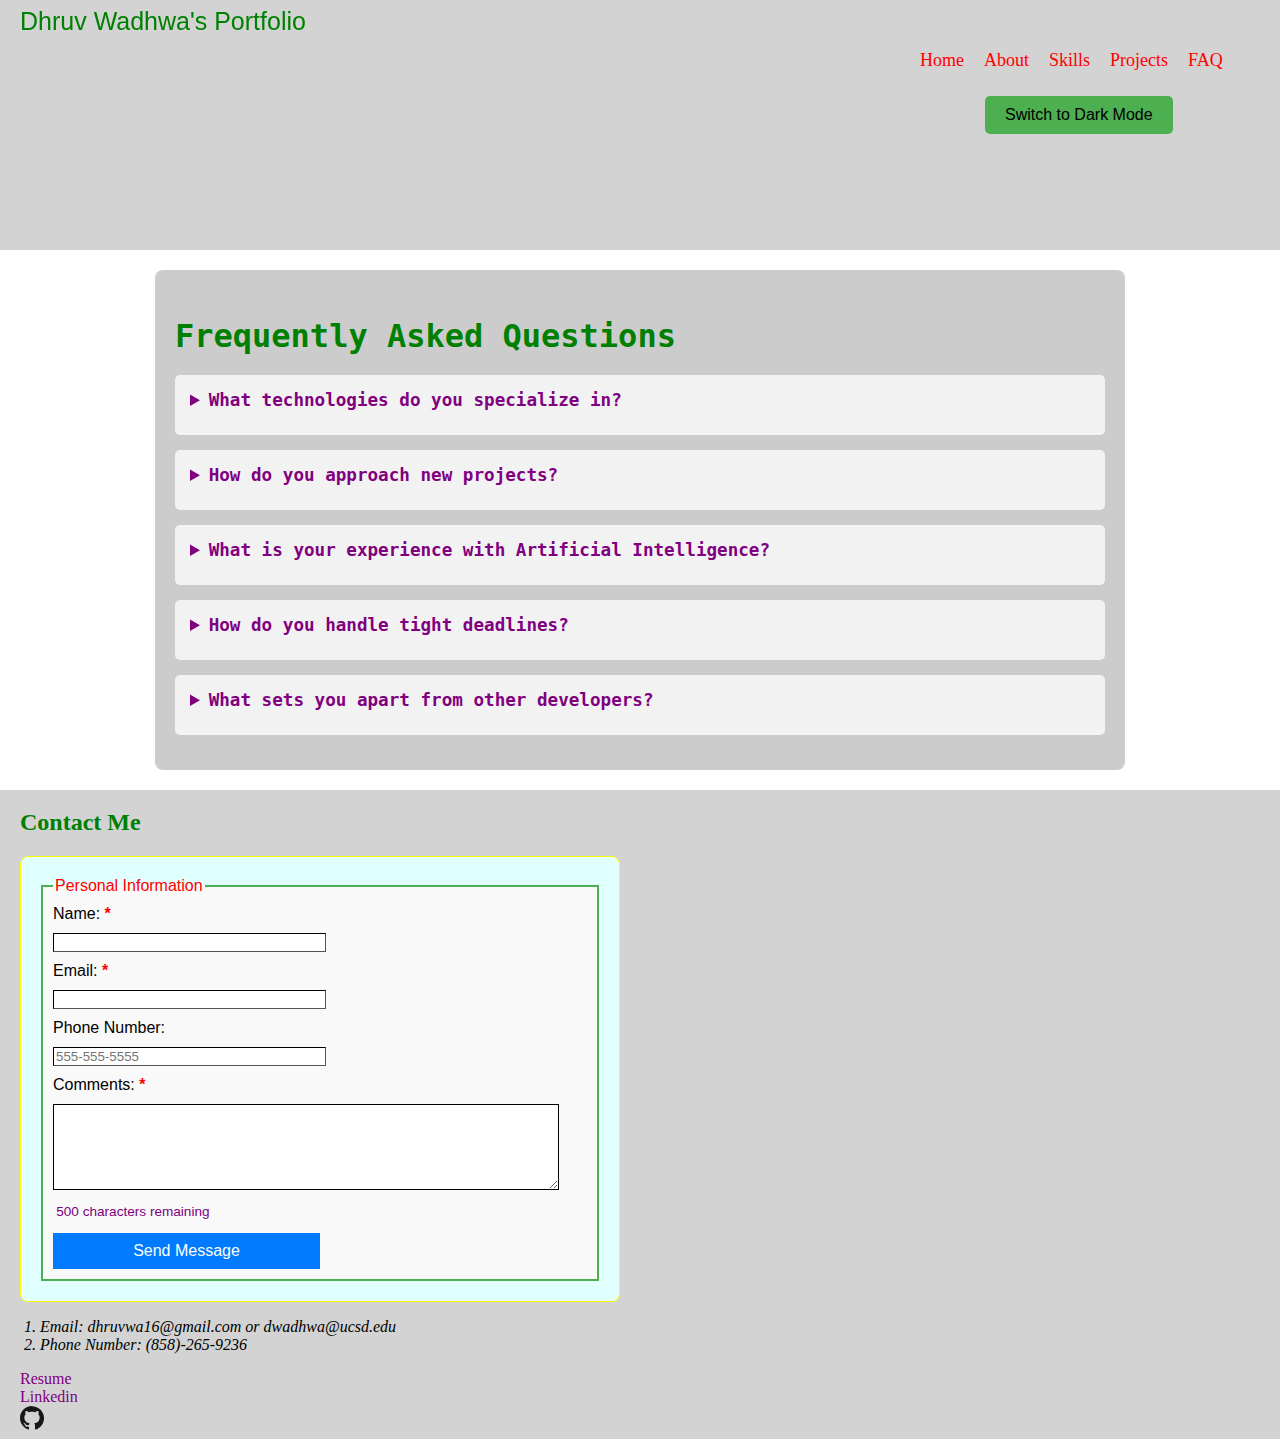
==== faq.html @ 12d6b4d5 "Add files via file upload" ====
<!DOCTYPE html>
<html lang="en"> 
  <head>
    <title>Dhruv Wadhwa's Portfolio</title> 
    <meta name="viewport" content="width=device-width, initial-scale=1.0">
    <meta name="author" content="Dhruv">
    <meta charset="UTF-8">
    <link rel="stylesheet" href="css/style.css">
    <link rel="stylesheet" href="css/form_style.css">
    <link href="https://fonts.googleapis.com/css2?family=Poppins:wght@400;600&display=swap" rel="stylesheet">


    <noscript>
      <style>
          .theme_button {
              display: none;
          }
      </style>
  </noscript>
  </head>


<body>
  <header>
    <canvas id="myCanvas" width="500" height="34"></canvas>
  
    <noscript>
      <h1> Dhruv Wadhwa's Portfolio </h1>
    </noscript>
  
    <script>
      var canvas = document.getElementById('myCanvas');
      var ctx = canvas.getContext('2d');
    
      ctx.font = '25px Arial';
      ctx.fillStyle = 'green';
    
      var text = "Dhruv Wadhwa's Portfolio";
      ctx.fillText(text, 20, 30);
    </script>
     
    <div class="link-section">
        <nav>
          <ul class="navigation_links">
              <li><a href="index.html" target="_top">Home</a></li>
              <li><a href="about.html" target="_top">About</a></li>
              <li><a href="skills.html" target="_top">Skills</a></li>
              <li><a href="projects.html" target="_top">Projects</a></li>
              <li><a href="faq.html" target="_top">FAQ</a></li>
          </ul>
      </nav>
    </div>
  

    <button class="theme_button">Switch to Dark Mode</button>
  
    </header>

  <main>
    <section id="faq">
        <h2>Frequently Asked Questions</h2>
      
        <details>
          <summary>What technologies do you specialize in?</summary>
          <p>The languages I am most comfortable with are Java and Python with knowledge in C++ and SQL. I have experience with databases like MongoDB. I also have used Docker containers as well as JavaFX for UI projects.</p>
        </details>
      
        <details>
          <summary>How do you approach new projects?</summary>
          <p>When I start a new project, I make sure that I know all of different features and different scenarios that need to be accounted for.
            Next, I think about the target audience and try to understand what they want. Next, I think about general things like which programming language, framework, and database should be used. Finally, I think about the scalability of the project making sure any plan can handle many users.  
          </p>
        </details>
      
        <details>
          <summary>What is your experience with Artificial Intelligence?</summary>
          <p>I have experience working with machine learning algorithms, including supervised and unsupervised learning, using libraries like pandas and scikit-learn. I’m passionate about AI and have worked on projects involving natural language processing (NLP) and computer vision.</p>
        </details>
      
        <details>
          <summary>How do you handle tight deadlines?</summary>
          <p>I handle tight deadlines by prioritizing the most important tasks first. I create a timeline of when to do things that is reasonable and don't sacrifice the quality if the whole thing can't be completed by the intended date.</p>
        </details>
      
        <details>
          <summary>What sets you apart from other developers?</summary>
          <p>I am not only a developer but also a problem-solver and I approach challenges with a creative mindset. Along with experience working on real-world projects, I also have attempted many programming problems and really enjoy the process in doing that. I think that mindset is something that helps me find solutions when it seems like nothing is working.  I am also committed to stay updated on the latest industry trends.</p>
        </details>
      </section>
      
  </main>


  <br>

  <footer>
    <h2>Contact Me</h2>
    <form class="info_form" action="https://httpbin.org/post" method="post">
      <fieldset>
        <legend>Personal Information</legend>
          <input type="hidden" name="possible_bot" value="true">
          
          <input type="hidden" class="form-errors" name="form-errors" value="">
  
          <label for="name2">Name: <span class="required_indicator">*</span></label>
          <input type="text" class="name" name="name" id="name2" required>
          
          <label for="email2">Email: <span class="required_indicator">*</span></label>
          <input type="email" class="email" name="email" id="email2" required>
  
          <label for="phone2">Phone Number:</label>
          <input type="tel" class="number" name="number" id="phone2" placeholder="555-555-5555" pattern="^\d{3}-\d{3}-\d{4}$">
        
          <label for="comments2">Comments: <span class="required_indicator">*</span></label>
          <textarea class="comments" name="comments" id="comments2" required minlength="10" maxlength="500"></textarea>
  
  
          <output class="error-message">There was an error with your form submission.</output> 
          <output class="info-message">500 characters remaining</output>
          <button type="submit" class="submit_button">Send Message</button>
  
      </fieldset>
    </form>
  <address>
    <ol>
      <li>Email: dhruvwa16@gmail.com or dwadhwa@ucsd.edu</li>
      <li>Phone Number: (858)-265-9236</li>
    </ol>
  </address>
  
  <aside>
    <a href="https://drive.google.com/file/d/1vr-jM7xTatfuOcuuxWPdtwKh1MlZ9JEH/view?usp=sharing" target="_blank" title="Resume">Resume</a>
    <br>
    <a href="https://www.linkedin.com/in/dhruv-wadhwa-8180261b3/" target="_blank" title="Linkedin">Linkedin</a>
    <br>
    <a href="https://github.com/dwadhwa123" target="_blank"></a>
    <!-- Used chatgpt to generate this code -->
    <svg xmlns="http://www.w3.org/2000/svg" viewBox="0 0 24 24" width="24" height="24">
      <path fill="#181717" d="M12 0c-6.627 0-12 5.373-12 12 0 5.303 3.438 9.801 8.207 11.387.6.111.82-.258.82-.575v-2.1c-3.338.727-4.04-1.583-4.04-1.583-.546-1.388-1.333-1.757-1.333-1.757-1.088-.74.082-.726.082-.726 1.2.084 1.833 1.233 1.833 1.233 1.063 1.827 2.791 1.298 3.473.994.106-.771.416-1.297.758-1.596-2.665-.301-5.466-1.333-5.466-5.922 0-1.306.465-2.378 1.234-3.217-.123-.303-.534-1.528.117-3.174 0 0 1.009-.322 3.303 1.232.958-.266 1.984-.399 3.003-.404 1.018.005 2.046.138 3.003.404 2.292-1.554 3.303-1.232 3.303-1.232.653 1.646.24 2.871.117 3.174.769.839 1.234 1.911 1.234 3.217 0 4.595-2.806 5.62-5.478 5.917.428.385.809 1.144.809 2.297v3.401c0 .318.219.689.828.573 4.767-1.586 8.206-6.085 8.206-11.387 0-6.627-5.373-12-12-12z"/>
    </svg>  
  </aside>

  
    </footer>

  <script src="script.js"></script>
</body>
</html>
---- css/style.css ----
/* Styling for the header */
header {
  height: 250px;
  padding: 0px 0px;
  width: 100vw;
  background-color: lightgray; /*light mode */
  color: yellow;
}

canvas{
  display: block;
  width: 500px;
  height: 34px;
}


.link-section {
  margin-left: auto;
  margin-right: 20px;
}

/* Style for the navigation links nested */
.navigation_links {


  list-style-type: none;
  padding: 0;
  margin-left: calc(100vw - 380px);
  display: flex;
  justify-content: flex-start;

  li {
    @media (max-width: 380px) {
      margin-left: 17px;
    }

    @media (min-width: 380px) {
      margin-left: 20px;
    }

  }

  li a {
    text-decoration: none;
    color: red; 
    font-size: 18px;
    transition: color 0.3s ease, transform 0.3s ease;
  }

  li a:hover {
    color: #ff6347;
    transform: scale(1.2);
  }

  li a:active {
    color: blue;
    transform: scale(1.2);
  }
}


@media (max-width: 380px) {

  .navigation_links {
    margin-left: 0px;
  }

}


@media (max-width: 500px) {

  fieldset{
    width: 70%;
  }
  
}


/*Used for both footer and header forms*/
  
  button {
    padding: 8px 15px;
    font-size: 16px;
    background-color: #007BFF;
    color: white;
    border: 1px solid transparent;
    cursor: pointer;
    transition: background-color 0.3s ease;
  }
  
  button:hover {
    background-color: #0056b3;
  }
  
footer form {
    display: flex;
    flex-direction: column;             
    font-family: Arial, sans-serif;
    max-width: 600px;
}

  fieldset {     
    padding: 10px;     
    margin: 0;         
    box-sizing: border-box; 
  }

  fieldset {
    border: 2px solid #4CAF50;
    background-color: #f9f9f9; 
  } 

  form:has(textarea:focus) button {
    border-color: red;
  }



  
/* Styling for the footer */

footer {
  width: 100%;
  background-color: lightgrey;

  legend{
    color: red
  }

  form {
    margin: 5px 20px;
    padding: 20px;
    background-color: lightcyan;
    border: 1px solid yellow;
    border-radius: 8px;
    text-align: left;
    width: 100%;          
    box-sizing: border-box; 
  }

  h2 {
    text-align: left;
    color: green;
    margin-bottom: 20px;
    margin-left: 20px;
  }

  aside{
    margin: 5px 20px;
  }

  .comments{
    width: 100%;
    max-width: 500px;
    min-width: 200px;
    max-height: 200px;
    height: 80px;
  }

}


@media (min-width: 1150px) {

  body {
    display: flex;
    flex-direction: row; 
    min-height: 100vh;
    flex-wrap: wrap;
  }
  
  main {
    flex: 1; 
    padding: 20px;
    display: flex;
    width: 100%
  }
  
}

@media (max-width: 1149px) {
  * {
    box-sizing: border-box;
  }

  html, body {
    margin: 0;
    padding: 0;
    overflow-y: scroll;
  }

  body {
    flex-direction: column;
    display: flex;
  }

  main {
    padding: 10px;
    width: 100%;
    box-sizing: border-box; 
  }
}


aside a {
  color: purple;
  text-decoration: none;
}

aside a:hover {
  text-decoration: underline; 
}

/* For the index.html class */

.headshot_image{
  width: 500px;
  height: auto; 
  object-fit: cover;
  opacity: 0;  
  transform: scale(0.5); 
  animation: fadeInScale 2s ease-out forwards;
}

@keyframes fadeInScale {
  0% {
    opacity: 0;
    transform: scale(0.5);
  }
  100% {
    opacity: 1; 
    transform: scale(1); 
  }
}

:root {
  --primary-color: green;
  --font-size: 15px;
  --font-family: 'monospace', 'Helvetica Neue', Helvetica, sans-serif;
}

main{
  font-family: var(--font-family);
}



/* Styling for the FAQ section */
#faq {
  max-width: 1000px;
  margin: 0 auto;
  padding: 20px;
  background-color: color(display-p3 0.8 0.8 0.8);;
  border-radius: 8px; 

  h2 {
    font-size: 2em;
    margin-bottom: 20px;
  }

  details {
    margin-bottom: 15px;
    background-color: color(display-p3 0.95 0.95 0.95);
    border-radius: 5px;
    padding: 10px;

    p {
      color: black;
      font-size: 1em;
      margin-top: 0;
      padding-left: 10px;
    }
  }
  summary {
    font-weight: bold;
    font-size: 1.1em;
    cursor: pointer;
    color: purple;
    margin-bottom: 10px;
    padding: 5px;
    transition: color 0.3s;
  }
  summary:hover {
    color: green; 
  }
}


:root {
  --primary-color: green;
  --font-size: 15px;
}

h2{
  color: var(--primary-color, blue);
}





/* Skills Section*/
#skills {
  margin: 20px;
  padding: 20px;
  background-color: lightyellow;
  border-radius: 8px;

  hgroup {
    text-align: center;
    margin-bottom: 20px;
  }

  h2 {
    font-size: 2em;
    color: green;
  }

  h3 {
    font-size: 1.5em;
    color: #007BFF;
    font-weight: normal;
  }

  h3{
    text-align: center;
  }
}

/* Styling for the table */
#skills-table {
  width: 100%;
  border-collapse: collapse;
  margin-top: 20px;

  caption {
    font-size: 1.2em;
    font-weight: bold;
    margin-bottom: 10px;
    color: brown;
  }

  th {
    padding: 12px;
    text-align: left;
    background-color: color-mix(in display-p3, blue 40%, white 60%);
    color: white; 
    font-weight: bold;
  }

  td {
    padding: 10px;
    text-align: left;
    border-bottom: 1px solid #ddd;
  }

  tr:hover {
    background-color: white; 
  }
}

/*Extra style choices*/
cite {
  color: #007BFF;
}

cite a {
  text-decoration: none;
}

cite a:hover {
  text-decoration: underline; 
}

del {
  color: #f44336; 
}

ins {
  color: #4CAF50;
}

abbr{
  font-style: italic;
  text-decoration: none;
}

pre {
  width: 100%;       
  overflow-x: hidden; 
  white-space: pre-wrap; 
  padding: 10px;   
  box-sizing: border-box;
}

video {
  width: 50%;            
  height: auto;           
  max-width: 100%;         
  box-sizing: border-box;  
}


@media (max-width: 1150px) {
  #certificate_fig {
    max-width: 100%;
    display: block;
    margin: 0 auto;
  }
  
  video{
    width: 100%;
  }
}


@media (max-width: 500px) {
  .headshot_image{
    width: 100%;
  }
  .skill_image{
    width: 85dvw;
    height: auto; 
    object-fit: cover;
  }

}

@media (min-width: 501px) and (max-width: 800px) {
  .headshot_image{
    width: 80%;
  }

  .skill_image{
    width: 80dvw;
    height: auto; 
    object-fit: cover;
  }
  
  .Technical_skills{
    width: 80dvw;
  }
}

@media (min-width: 801px) and (max-width: 1150px) {
  .headshot_image{
    width: 50%;
  }

  .skill_image{
    width: 70dvw;
    height: auto; 
    object-fit: cover;
  }
  
  .Technical_skills{
    width: 70dvw;
  }

  html, body {
    overflow-x: hidden;
  }
}

@media (min-width: 1150px) {
  .headshot_image{
    width: 35%;
  }
  #faq{
    width: 75%;
  }

  .skill_image{
    width: 47dvw;
    height: auto; 
    object-fit: cover;
  }
  
  .Technical_skills{
    width: 37dvw;
  }
  html, body {
    overflow-x: hidden;
  }
}

.programming-skill{
  color: red
} 


.footer_frame {
  border: none;
}

dt{
  font-size: 25;
  font-weight: bold;
}

iframe{
  overflow: hidden;
}

body {
  margin: 0;
  padding: 0;
  overflow-x: hidden;
}

#soft_skill_list{
  font-size: 20;
  font: Arial;
}

#skills {
  display: flex;
  align-items: center;
  flex-direction: column;
}

.skill_image{
  margin-left: 20px
}


output {
  font-size: 0.85rem;
  padding: 0.2rem;
  border-radius: 2px;
  display: block;
  margin-bottom: 0.1rem;
}

.required_indicator{
  color:red;
  font-weight: bold;
}

.theme_button {
  margin-top: 25px;
  margin-left: calc(100vw - 295px);
  display: flex;
  justify-content: flex-start;
  padding: 10px 20px;
  font-size: 16px;
  background-color: #4CAF50;
  color: black;
  border: none;
  border-radius: 5px;
  cursor: pointer;
  transition: background-color 0.3s, transform 0.2s;
}

.theme_button:hover {
  transform: scale(1.05);
  background-color: #4CAF50;
}

body.dark_mode{
  #faq details{
    background-color: black;
    
    p{
      color: white;
    }
  }

  #faq summary{
    color:plum
  }

  address{
    color:lightgreen;
  }

  .theme_button{
    color: white;
  }

  header{
    background-color: rgb(50, 50, 50);
  }

  .navigation_links{
    li a {
      color: orange; 
    }

    li a:hover{
      color: purple;
      
    }
    }
 

  aside a {
    color: white;
    text-decoration: none;
  }

  svg{
    color: white;
  }

  footer {
    background-color: rgb(50, 50, 50);
  
    legend{
      color: white
    }
  
    form {
      background-color: blue;
      border: 1px solid yellow;
    }
  
    label, div {
      color: white
    }
    h2{
      color: green;
    }
  
    .comments{
      color: black;
    }

    input::placeholder{
      color: black;
    }

    fieldset {
      border: 2px solid #4CAF50;
      background-color: black; 
    } 
  }

  main{
    background: black;
  }

  #about, #projects{
    color: white;
  }

  cite a{
    color: plum;
  }


}

header{
  form{
    textarea:invalid, input:invalid{
      border: none;
    }
  
    textarea:valid, input:valid{
      border: none;
    }
  }
}



.info_form {
  display: flex;
  flex-direction: column;
  gap: 10px;
  width: 100%;
}

fieldset {
  display: flex;
  flex-direction: column;
  gap: 10px;
  width: 100%;
}

.name{
  width: 50%;
}

.email{
  width: 50%;
}

.number{
  width: 50%;
}

footer button{
  width: 50%;
}

h1{
  color: green;
  margin: 0px;
}

body.ocean_mode{
  #faq details{
    background-color: rgb(127, 127, 238);
    
    p{
      color: black;
    }
  }

  #faq summary{
    color:white
  }

  address{
    color:white;
  }

  .theme_button{
    color: white;
  }

  header{
    background-image: linear-gradient(rgb(223, 245, 114), lightblue, blue)
  }

  .navigation_links{
    li a {
      color: purple; 
    }

    li a:hover{
      color: plum;
      
    }
    }
 

  aside a {
    color: white;
    text-decoration: none;
  }

  svg{
    color: white;
  }

  footer {
    background-image: linear-gradient(rgb(233, 245, 172), lightblue, blue);
  
    legend{
      color: black
    }
  
    form {
      background-color: rgb(247, 198, 207);
      border: 1px solid yellow;
    }
  
    label, div {
      color: black
    }
    h2{
      color: green;
    }
  
    .comments{
      color: black;
    }

    input::placeholder{
      color: black;
    }

    fieldset {
      border: 2px solid #4CAF50;
      background-color: lightblue; 
    } 
  }

  main{
    background: lightblue;
    font-family: 'Poppins', sans-serif;
  }

  #about, #projects{
    color: black;
  }

  #about{
    p{
      font-family: 'Poppins', sans-serif;
    }
  }

  cite a{
    color: green;
  }

  
  


}
---- css/form_style.css ----
textarea:invalid, input:invalid{
    border-color: black;
    border-width: 1px;
  }

  textarea:valid, input:valid{
    border-color: black;
    border-width: 1.5px;
  }

  body.dark_mode{
    textarea:valid, input:valid{
      border-width: 3px;
    }

    textarea:invalid, input:invalid{
      border-width: 2.5px;
    }

    .info-message{
      color: white
    }
  }

  body.ocean_mode{
    textarea:valid, input:valid{
      border-width: 3px;
    }

    textarea:invalid, input:invalid{
      border-width: 2.5px;
    }

    .info-message{
      color: black
    }
  }

  #name {
    margin-bottom: 5px;
  }

  input:focus, textarea:focus {
    border-color: #007bff;
    border-width: 1.5px !important;
    outline: none;
  }


  .error-message {
    display: none;
    color: red;
  }

  .info-message{
    color: purple
  }

  .fade-out {
    animation: fadeOut 1s forwards;
  }

  .character_count{
    font-size: 0.8rem;
  }
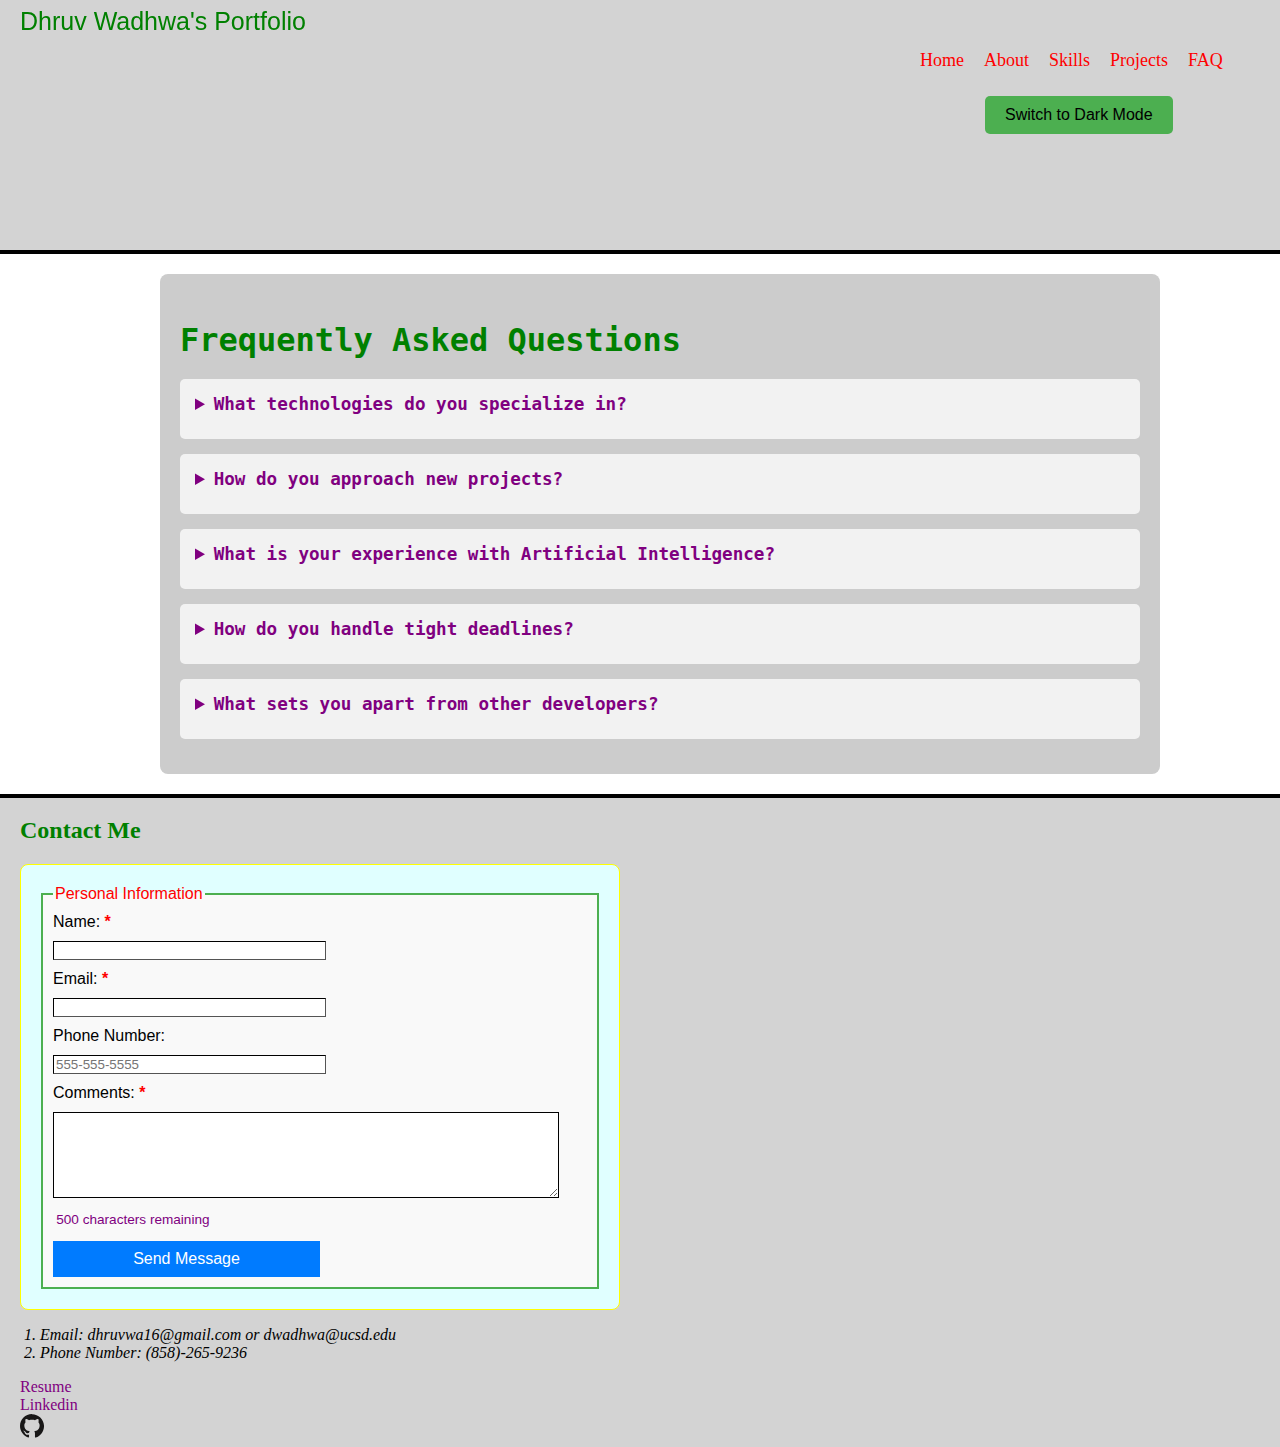
==== commit 7533a596: "Refactor: increase margin for contact form on small devices, and add borders between header, main co" ====
--- a/faq.html
+++ b/faq.html
@@ -91,8 +91,6 @@
   </main>
 
 
-  <br>
-
   <footer>
     <h2>Contact Me</h2>
     <form class="info_form" action="https://httpbin.org/post" method="post">
--- a/css/style.css
+++ b/css/style.css
@@ -5,6 +5,7 @@
   width: 100vw;
   background-color: lightgray; /*light mode */
   color: yellow;
+  border-bottom: 4px black solid;
 }
 
 canvas{
@@ -123,6 +124,7 @@
 footer {
   width: 100%;
   background-color: lightgrey;
+  border-top: 4px black solid;
 
   legend{
     color: red
@@ -165,13 +167,13 @@
 
   body {
     display: flex;
-    flex-direction: row; 
+    flex-direction: column; 
     min-height: 100vh;
     flex-wrap: wrap;
   }
   
   main {
-    flex: 1; 
+    flex-direction: column; 
     padding: 20px;
     display: flex;
     width: 100%
@@ -222,6 +224,23 @@
   transform: scale(0.5); 
   animation: fadeInScale 2s ease-out forwards;
 }
+
+#home {
+  display: flex;
+  justify-content: center;
+  align-items: center;
+  text-align: center;
+}
+
+figure {
+  margin: 0;
+}
+
+img.headshot_image {
+  max-width: 100%;
+  height: auto;
+}
+
 
 @keyframes fadeInScale {
   0% {
@@ -441,6 +460,13 @@
   .Technical_skills{
     width: 80dvw;
   }
+
+}
+
+@media (max-width: 650px){
+  .info_form{
+    margin: auto;
+  }
 }
 
 @media (min-width: 801px) and (max-width: 1150px) {
@@ -465,7 +491,7 @@
 
 @media (min-width: 1150px) {
   .headshot_image{
-    width: 35%;
+    width: 45%;
   }
   #faq{
     width: 75%;
@@ -581,6 +607,7 @@
 
   header{
     background-color: rgb(50, 50, 50);
+    border-bottom-color: white;
   }
 
   .navigation_links{
@@ -605,6 +632,7 @@
   }
 
   footer {
+    border-top-color: white;
     background-color: rgb(50, 50, 50);
   
     legend{
